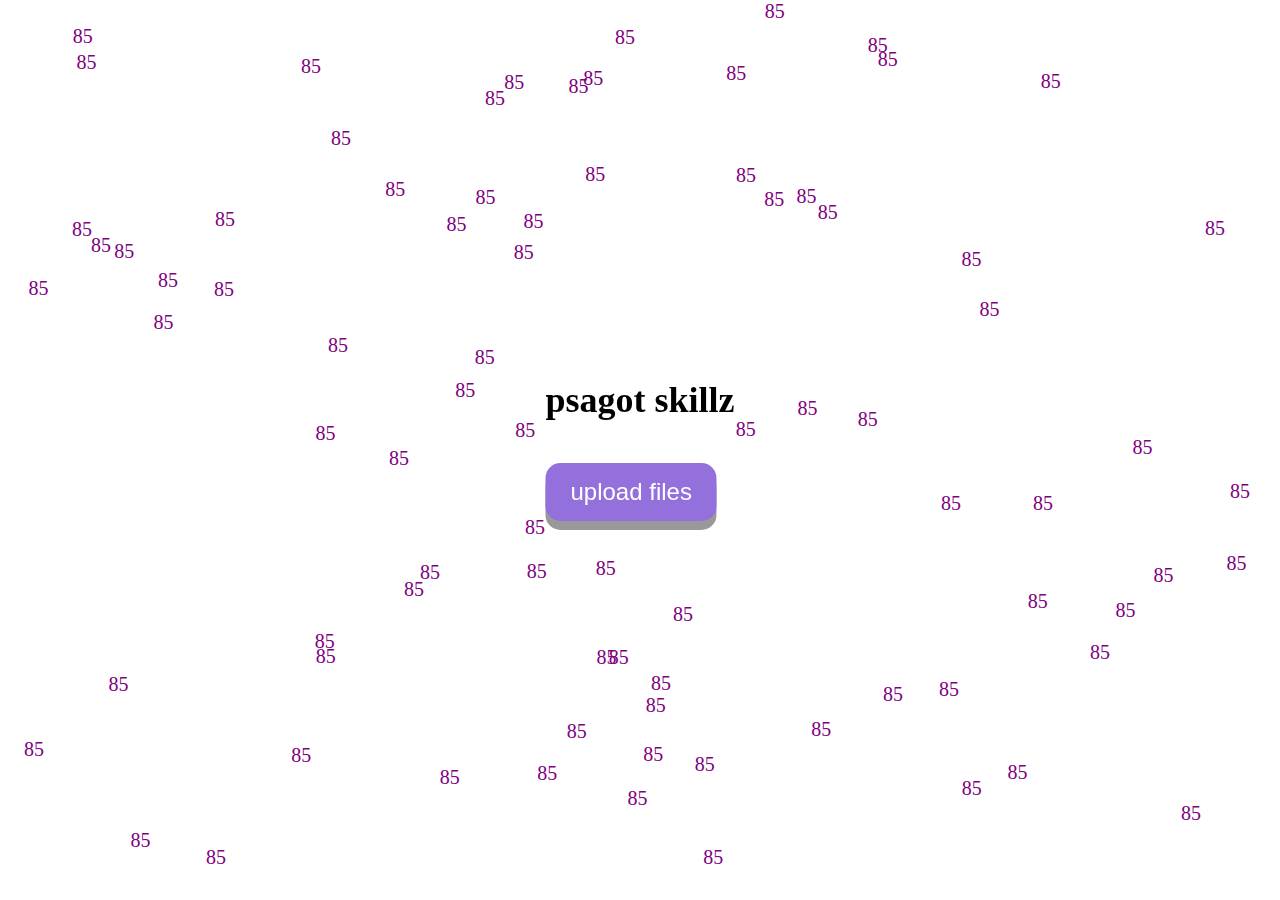
==== flaskr/templates/index.html @ e65e290b "i want sleep" ====
<!DOCTYPE html>
<html>
<head>
   <title>Flask App - Index</title>
   <style>

       body {
           background-color: white;
           margin: 0;
           overflow: hidden;
       }

       .title {
           position: fixed;
           top: 50%;
           left: 50%;
           transform: translate(-50%, -50%);
           font-size: 36px;
           font-weight: bold;
           z-index: 1;
       }

       .eighty-five {
           position: absolute;
           color: purple;
           font-size: 20px;
       }

       .snake-segment {
           position: absolute;
           width: 30px;
           height: 30px;
           background-color: green;
           transition: transform 0.2s ease;
       }

       .snake-face {
           position: absolute;
           width: 30px;
           height: 30px;
           background-color: yellow;
           transition: transform 0.2s ease;
       }
       .button {
  padding: 15px 25px;
  font-size: 24px;
  text-align: center;
  cursor: pointer;
  outline: none;
  color: #fff;
  background-color: mediumpurple;
  border: none;
  border-radius: 15px;
  box-shadow: 0 9px #999;
}

.button:hover {background-color: purple}

.button:active {
  background-color: rebeccapurple;
  box-shadow: 0 5px #666;
  transform: translateY(4px);
}

   </style>
</head>
<body>
   <div class="title">
     psagot skillz
     <br>
     <br>
       <a href="/upload">
     <button class="button" >upload files</button>
    </a>


   </div>
   <script>
       var eightyFives = [];

       function createEightyFive() {
           var eightyFive = document.createElement('div');
           eightyFive.className = 'eighty-five';
           eightyFive.innerText = '85';
           eightyFive.style.left = Math.floor(Math.random() * (window.innerWidth - 50)) + 'px';
           eightyFive.style.top = Math.floor(Math.random() * (window.innerHeight - 50)) + 'px';
           eightyFive.dx = (Math.random() - 0.5) * 10;
           eightyFive.dy = (Math.random() - 0.5) * 10;
           document.body.appendChild(eightyFive);
           eightyFives.push(eightyFive);
       }

       function moveEightyFives() {
           for (var i = 0; i < eightyFives.length; i++) {
               var eightyFive = eightyFives[i];
               var x = parseFloat(eightyFive.style.left);
               var y = parseFloat(eightyFive.style.top);

               x += eightyFive.dx;
               y += eightyFive.dy;

               if (x < 0 || x > window.innerWidth - 50) {
                   eightyFive.dx = -eightyFive.dx;
               }

               if (y < 0 || y > window.innerHeight - 50) {
                   eightyFive.dy = -eightyFive.dy;
               }

               eightyFive.style.left = x + 'px';
               eightyFive.style.top = y + 'px';

               checkTitleCollision(eightyFive);
           }

           requestAnimationFrame(moveEightyFives);
       }

       function checkTitleCollision(eightyFive) {
           var title = document.querySelector('.title');
           var titleRect = title.getBoundingClientRect();
           var eightyFiveRect = eightyFive.getBoundingClientRect();

           if (
               eightyFiveRect.left < titleRect.right &&
               eightyFiveRect.right > titleRect.left &&
               eightyFiveRect.top < titleRect.bottom &&
               eightyFiveRect.bottom > titleRect.top
           ) {
               eightyFive.style.visibility = 'hidden';
           } else {
               eightyFive.style.visibility = 'visible';
           }
       }

       for (var i = 0; i < 85; i++) {
           createEightyFive();
       }

       moveEightyFives();


   </script>
</body>
</html>
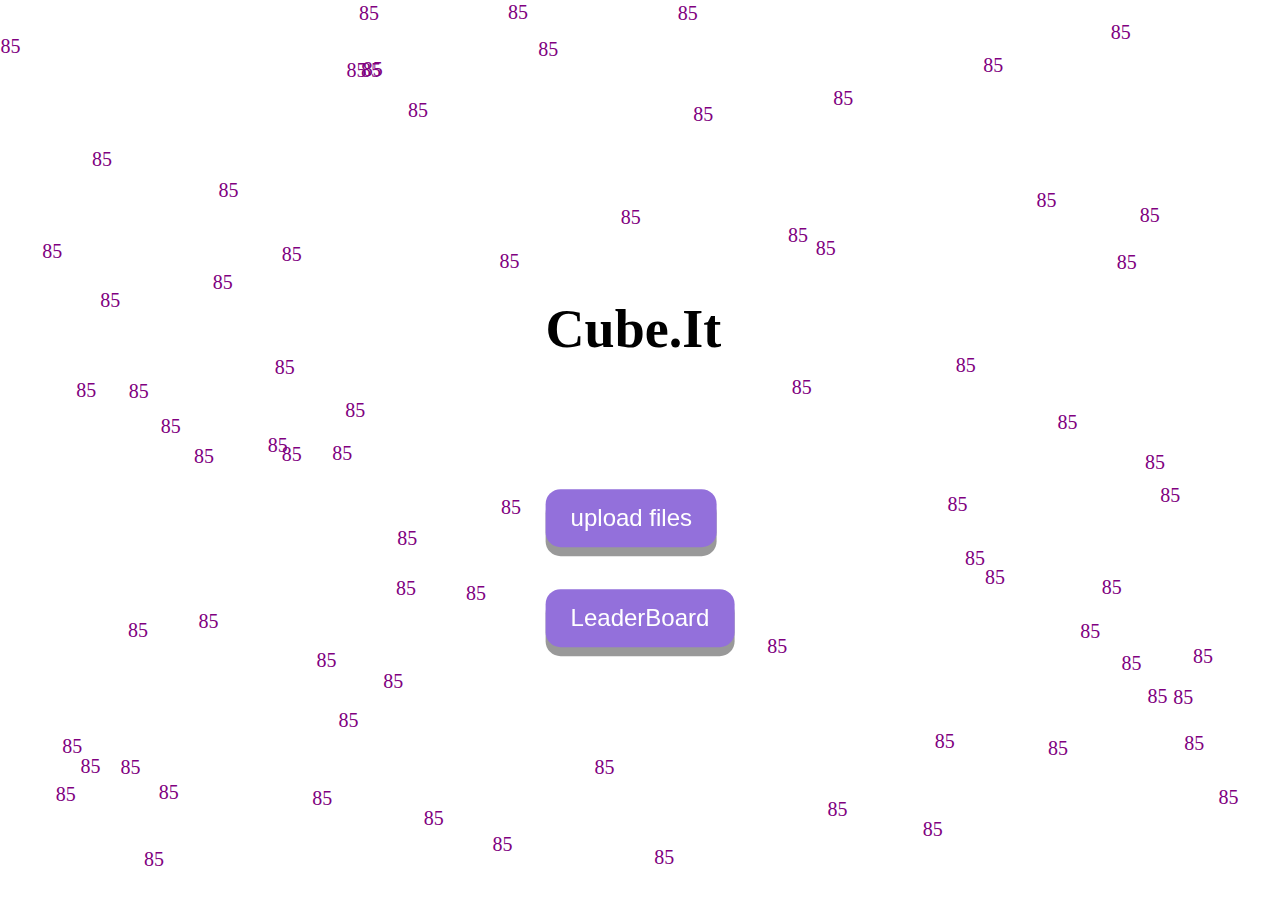
==== commit 5481a27a: "i want sleep" ====
--- a/flaskr/templates/index.html
+++ b/flaskr/templates/index.html
@@ -66,12 +66,22 @@
 </head>
 <body>
    <div class="title">
-     psagot skillz
+
+     <h2>Cube.It</h2>
      <br>
      <br>
+       <div>
        <a href="/upload">
      <button class="button" >upload files</button>
     </a>
+       </div>
+      <div>
+     </br>
+
+       <a href="/leaderboards">
+     <button class="button" >LeaderBoard</button>
+    </a>
+          </div>
 
 
    </div>
